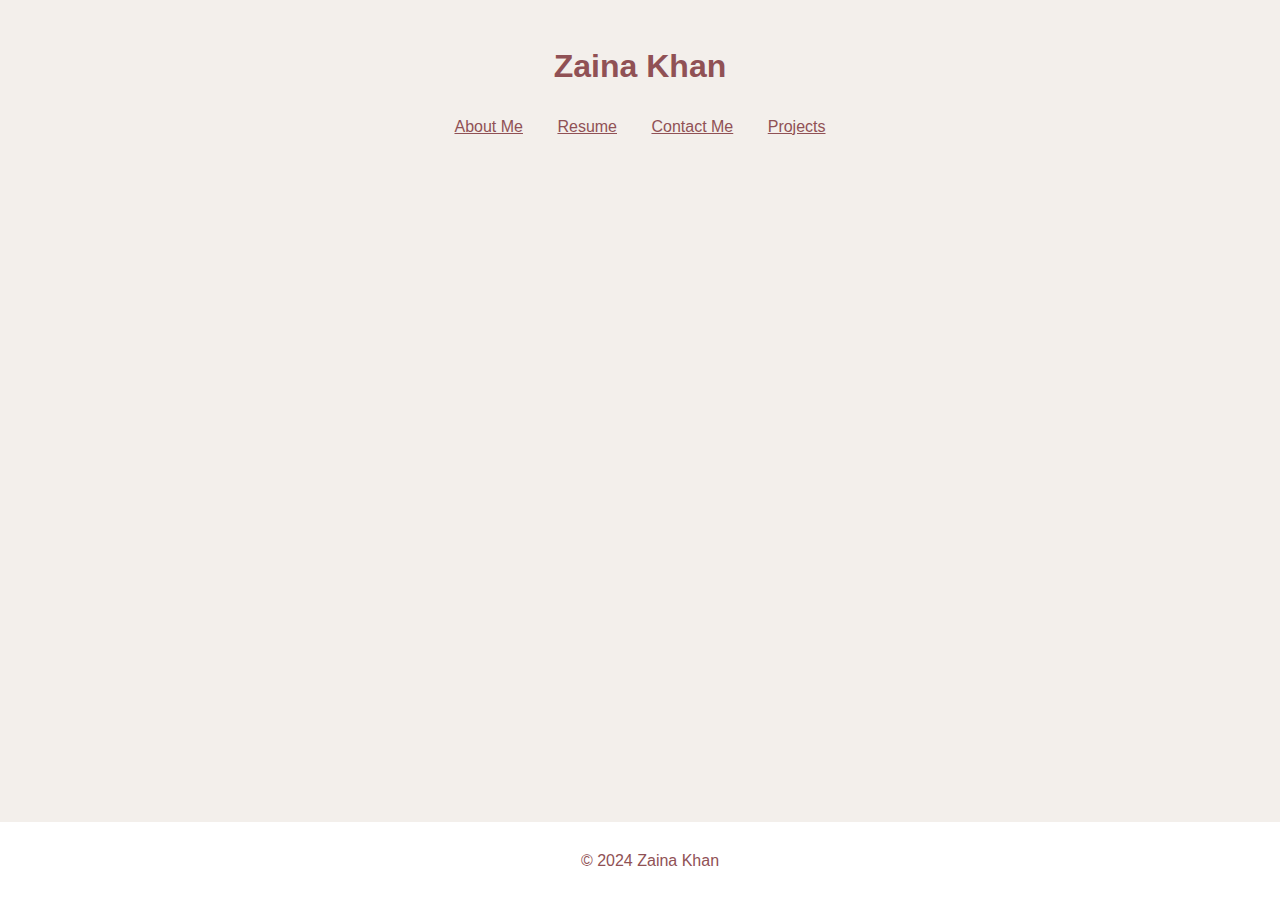
==== about.html @ 2f7f4a0c "Create about.html" ====
<!-- Document type declaration -->
<!DOCTYPE html>

<!-- Language specification is English -->
<html lang = "en">

<head>
  <! -- Metadata character encoding -->
  <meta charset = "UTF-8">
  <meta name = "viewport" content = "width = device-width, initial-scale = 1.0">
  <! -- Link to CSS -->
  <link rel = "stylesheet" href = "style.css">
</head>

 <body>
  <header>
    <h1> Zaina Khan </h1>
    <nav>
      <ul> 
        <!-- Buttons -->
        <li><a href="about.html">About Me</a></li>
        <li><a href="resume.html">Resume</a></li>
        <li><a href="contact.html">Contact Me</a></li>
        <li><a href="projects.html">Projects</a></li>
      </ul>
    </nav>
  </header>

  <!-- About Me -->
  <section id = "about">
    <h2>About Me</h2>
    <p> My name is Zaina Khan, a Computer Science major at Florida Polytechnic University specializing in software engineering.  </p>
  </section>

  <footer>
    <p>&copy; 2024 Zaina Khan</p>
  </footer>
  
</body>      
</html>
---- style.css ----
body {
  font-family: 'Arial', sans-serif;
  margin: 0;
  padding: 0;
  background-color: #f3efeb; /* Background */
  color: #905155; /* Text */
  line-height: 1.6;
}

section {
  display: none;
}

section.active {
  display:block;
}

header {
  background-color: #f3efeb; /* Header */
  color: #905155; /* Text */
  padding: 20px;
  text-align: center;
}

nav ul {
  list-style: none;
  padding: 0;
}

nav ul li {
  display: inline;
  margin: 0 15px;
}

nav ul li button { /* Button styles */
    background-color: #905155; /* Button */
    color: #FFFFFF; /* Text */
    border: none;
    padding: 10px 15px;
    cursor: pointer;
}

nav ul li button:hover {
    background-color: #643537; /* Darker on hover */
}

section {
  padding: 20px;
  margin: 20px;
}

footer {
  text-align: center;
  padding: 10px;
  background-color: #FFFFFF;
  color: #905155;
  position: fixed;
  width: 100%;
  bottom: 0;
}

h1, h2 {
  color: #905155; /* Headings */
}

a {
  color: #905155;
}

a:hover {
  text-decoration: underline;
}
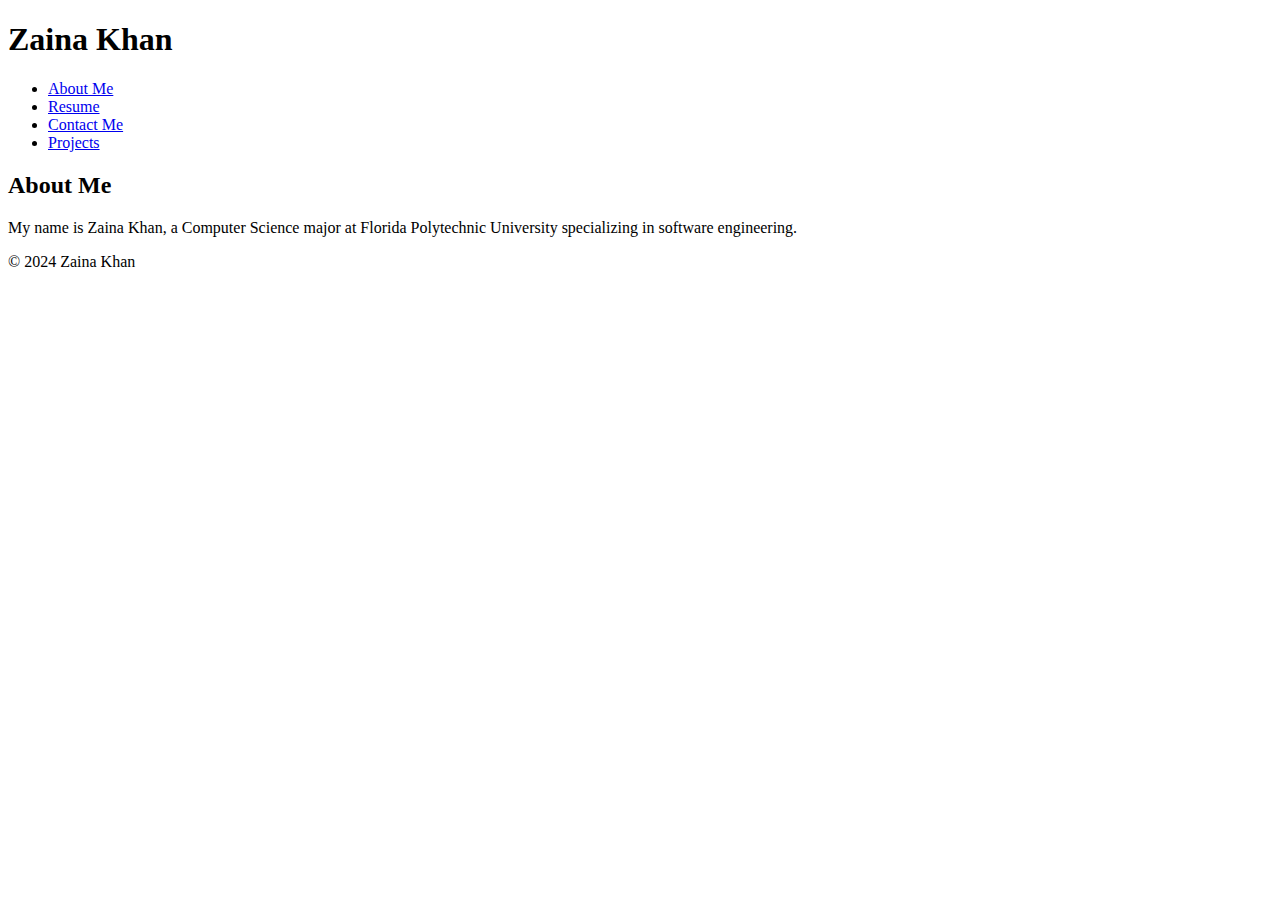
==== commit cf966a36: "Update about.html" ====
--- a/about.html
+++ b/about.html
@@ -5,11 +5,10 @@
 <html lang = "en">
 
 <head>
-  <! -- Metadata character encoding -->
+  <!-- Metadata character encoding -->
   <meta charset = "UTF-8">
   <meta name = "viewport" content = "width = device-width, initial-scale = 1.0">
-  <! -- Link to CSS -->
-  <link rel = "stylesheet" href = "style.css">
+  
 </head>
 
  <body>
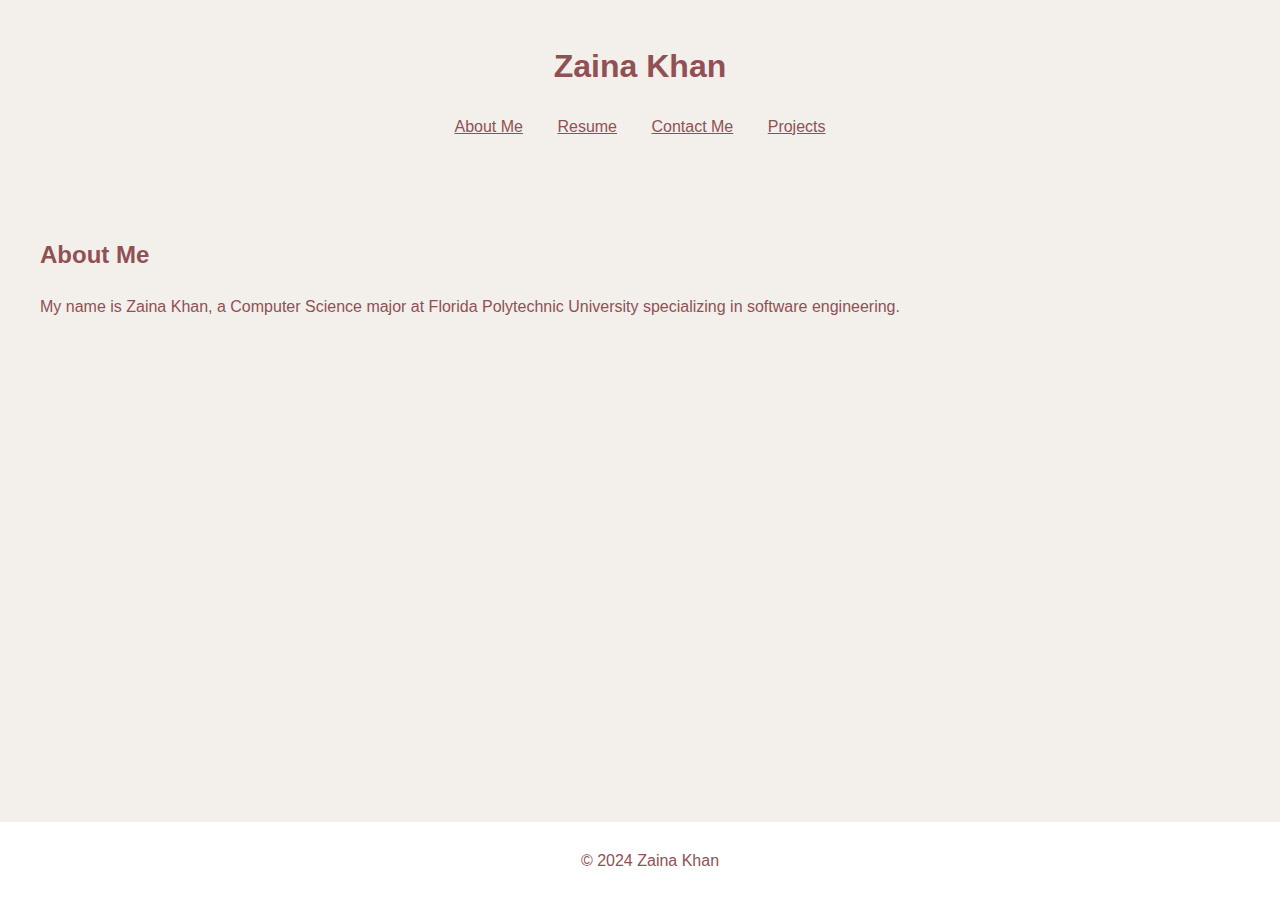
==== commit 4fb8a4be: "Update about.html" ====
--- a/about.html
+++ b/about.html
@@ -8,6 +8,9 @@
   <!-- Metadata character encoding -->
   <meta charset = "UTF-8">
   <meta name = "viewport" content = "width = device-width, initial-scale = 1.0">
+
+  <!-- Link to CSS -->
+  <link rel = "stylesheet" href = "style.css">
   
 </head>
 
--- a/style.css
+++ b/style.css
@@ -0,0 +1,65 @@
+body {
+  font-family: 'Arial', sans-serif;
+  margin: 0;
+  padding: 0;
+  background-color: #f3efeb; /* Background */
+  color: #905155; /* Text */
+  line-height: 1.6;
+}
+
+header {
+  background-color: #f3efeb; /* Header */
+  color: #905155; /* Text */
+  padding: 20px;
+  text-align: center;
+}
+
+nav ul {
+  list-style: none;
+  padding: 0;
+}
+
+nav ul li {
+  display: inline;
+  margin: 0 15px;
+}
+
+nav ul li button { /* Button styles */
+    background-color: #905155; /* Button */
+    color: #FFFFFF; /* Text */
+    border: none;
+    padding: 10px 15px;
+    cursor: pointer;
+}
+
+nav ul li button:hover {
+    background-color: #643537; /* Darker on hover */
+}
+
+section {
+  padding: 20px;
+  margin: 20px;
+}
+
+footer {
+  text-align: center;
+  padding: 10px;
+  background-color: #FFFFFF;
+  color: #905155;
+  position: fixed;
+  width: 100%;
+  bottom: 0;
+}
+
+h1, h2 {
+  color: #905155; /* Headings */
+}
+
+a {
+  color: #905155;
+}
+
+a:hover {
+  text-decoration: underline;
+}
+  
